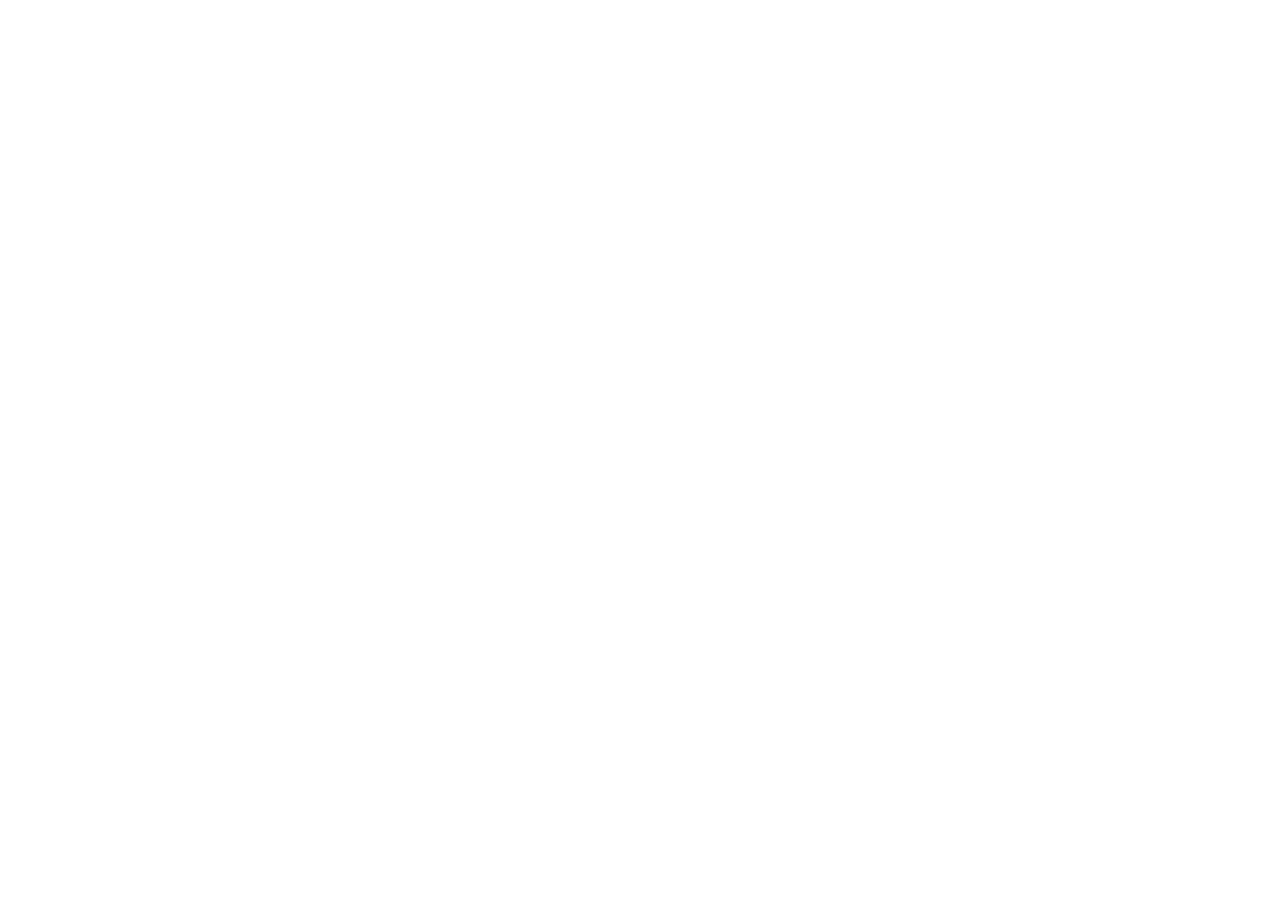
==== Countdown Timer/index.html @ 982d3ca2 "first commit" ====
<!DOCTYPE html>
<html lang="en">
  <head>
    <meta charset="UTF-8" />
    <meta http-equiv="X-UA-Compatible" content="IE=edge" />
    <meta name="viewport" content="width=device-width, initial-scale=1.0" />
    <title>Document</title>
  </head>
  <body></body>
</html>
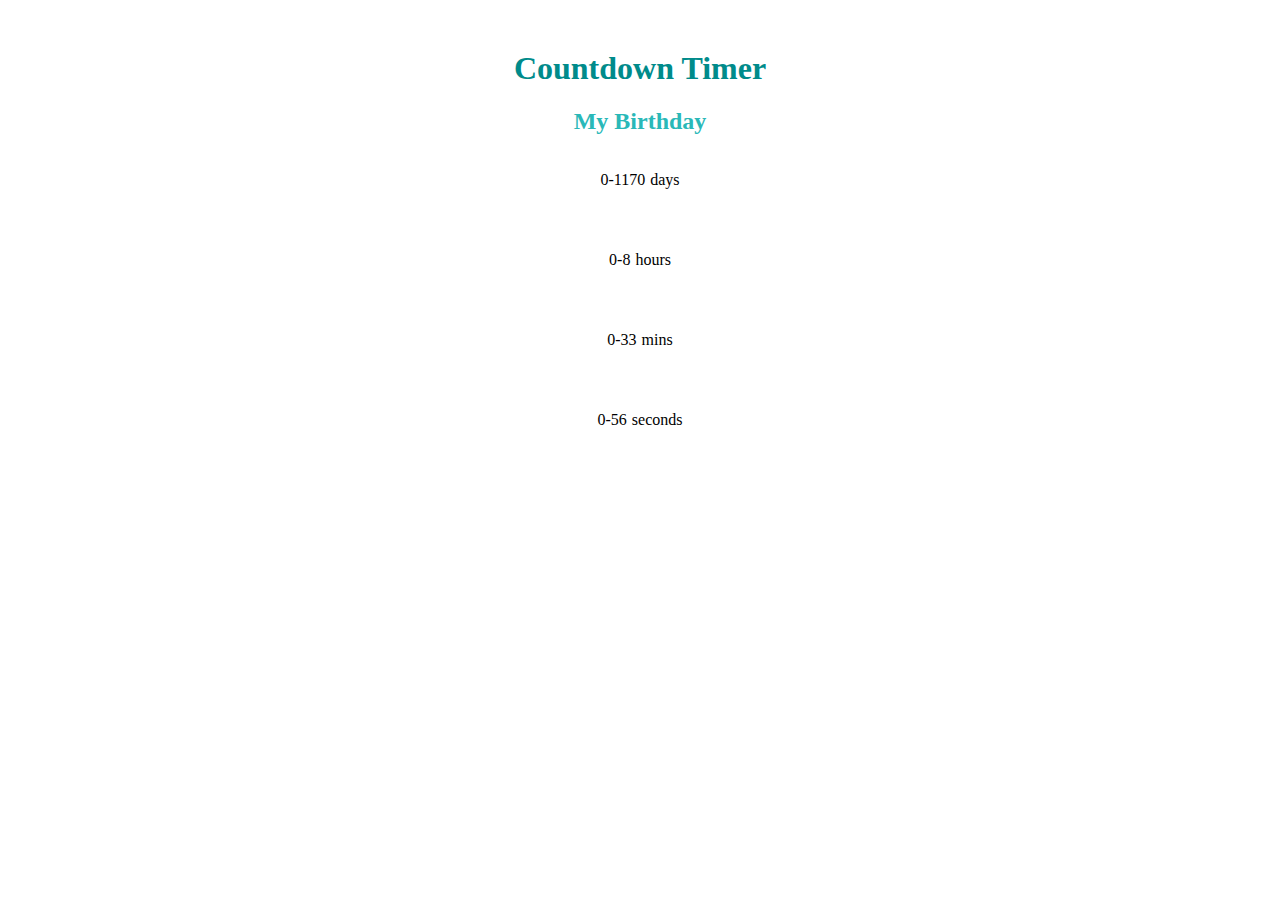
==== commit d1f1c5c4: "countdown DONE" ====
--- a/Countdown Timer/index.html
+++ b/Countdown Timer/index.html
@@ -4,7 +4,30 @@
     <meta charset="UTF-8" />
     <meta http-equiv="X-UA-Compatible" content="IE=edge" />
     <meta name="viewport" content="width=device-width, initial-scale=1.0" />
-    <title>Document</title>
+    <title>Countdown Timer</title>
+    <link rel="stylesheet" href="style.css" />
   </head>
-  <body></body>
+  <body>
+    <h1>Countdown Timer</h1>
+    <h2>My Birthday</h2>
+    <div class="countdown-container">
+      <div class="countdown-el days-c">
+        <p class="big-text" id="days">0</p>
+        <span>days</span>
+      </div>
+      <div class="countdown-el hours-c">
+        <p class="big-text" id="hours">0</p>
+        <span>hours</span>
+      </div>
+      <div class="countdown-el mins-c">
+        <p class="big-text" id="mins">0</p>
+        <span>mins</span>
+      </div>
+      <div class="countdown-el seconds-c">
+        <p class="big-text" id="seconds">0</p>
+        <span>seconds</span>
+      </div>
+    </div>
+    <script src="script.js"></script>
+  </body>
 </html>
--- a/Countdown Timer/style.css
+++ b/Countdown Timer/style.css
@@ -0,0 +1,25 @@
+h1 {
+  text-align: center;
+  margin-top: 50px;
+  color: darkcyan;
+}
+h2 {
+  text-align: center;
+  margin-top: 20px;
+  color: rgb(42, 184, 184);
+}
+.countdown-container {
+  width: 100%;
+  height: 100%;
+  display: flex;
+  flex-direction: column;
+  justify-content: center;
+  align-items: center;
+  gap: 30px;
+}
+.countdown-el {
+  display: flex;
+  flex-direction: row;
+  align-items: center;
+  gap: 5px;
+}
